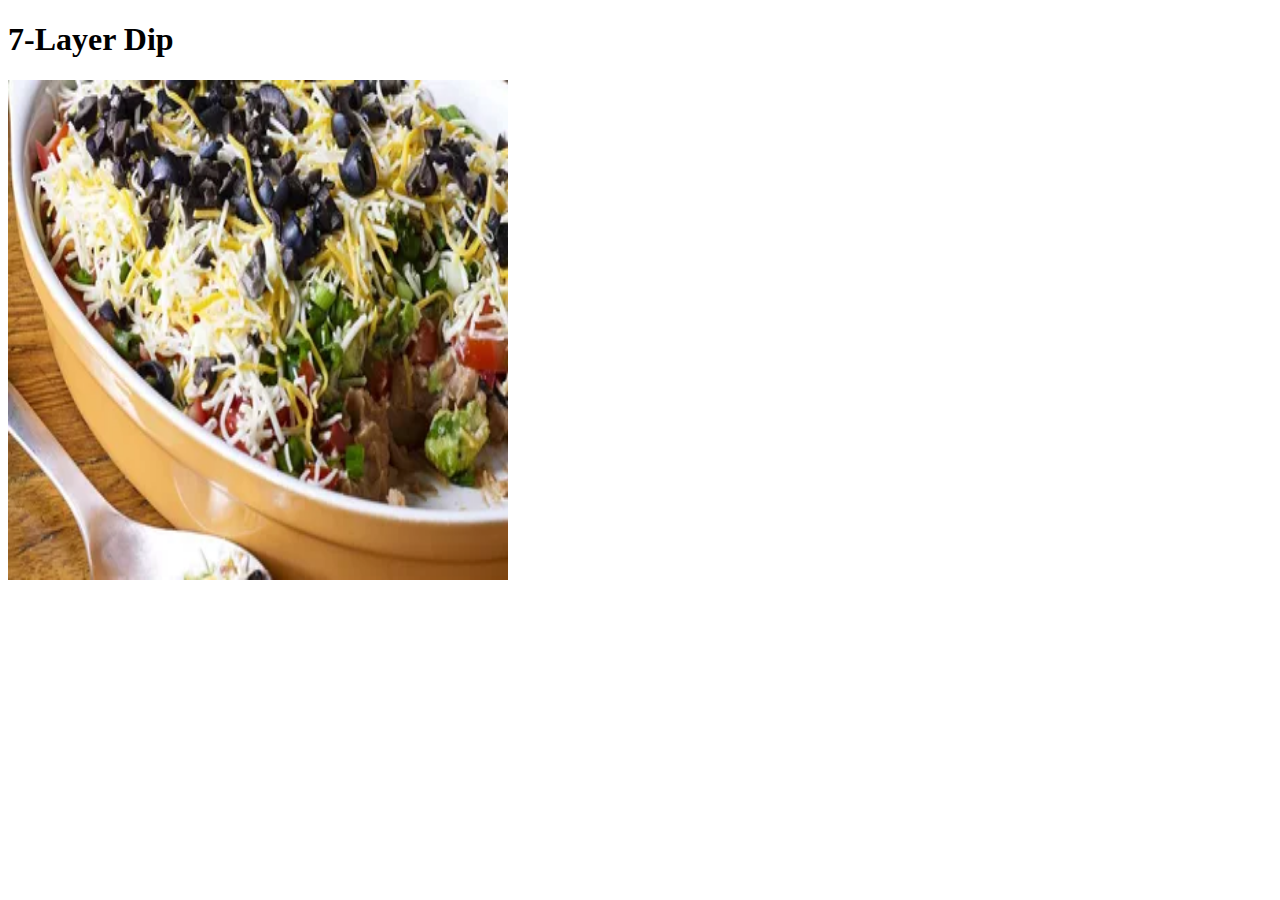
==== recipes/7-layer-dip.html @ ea4603b7 "Create recipes's pages with headings and images" ====
<!DOCTYPE html>
<html lang="EN">
    <head>
        <meta chartset="UTF-8">
        <title>7-Layer Dip</title>
    </head>
    <body>
        <h1>7-Layer Dip</h1>
        <img src="./images/7-layer-dip.webp" alt="7-Layer Dip" height="500" width="500">
    </body>
</html>
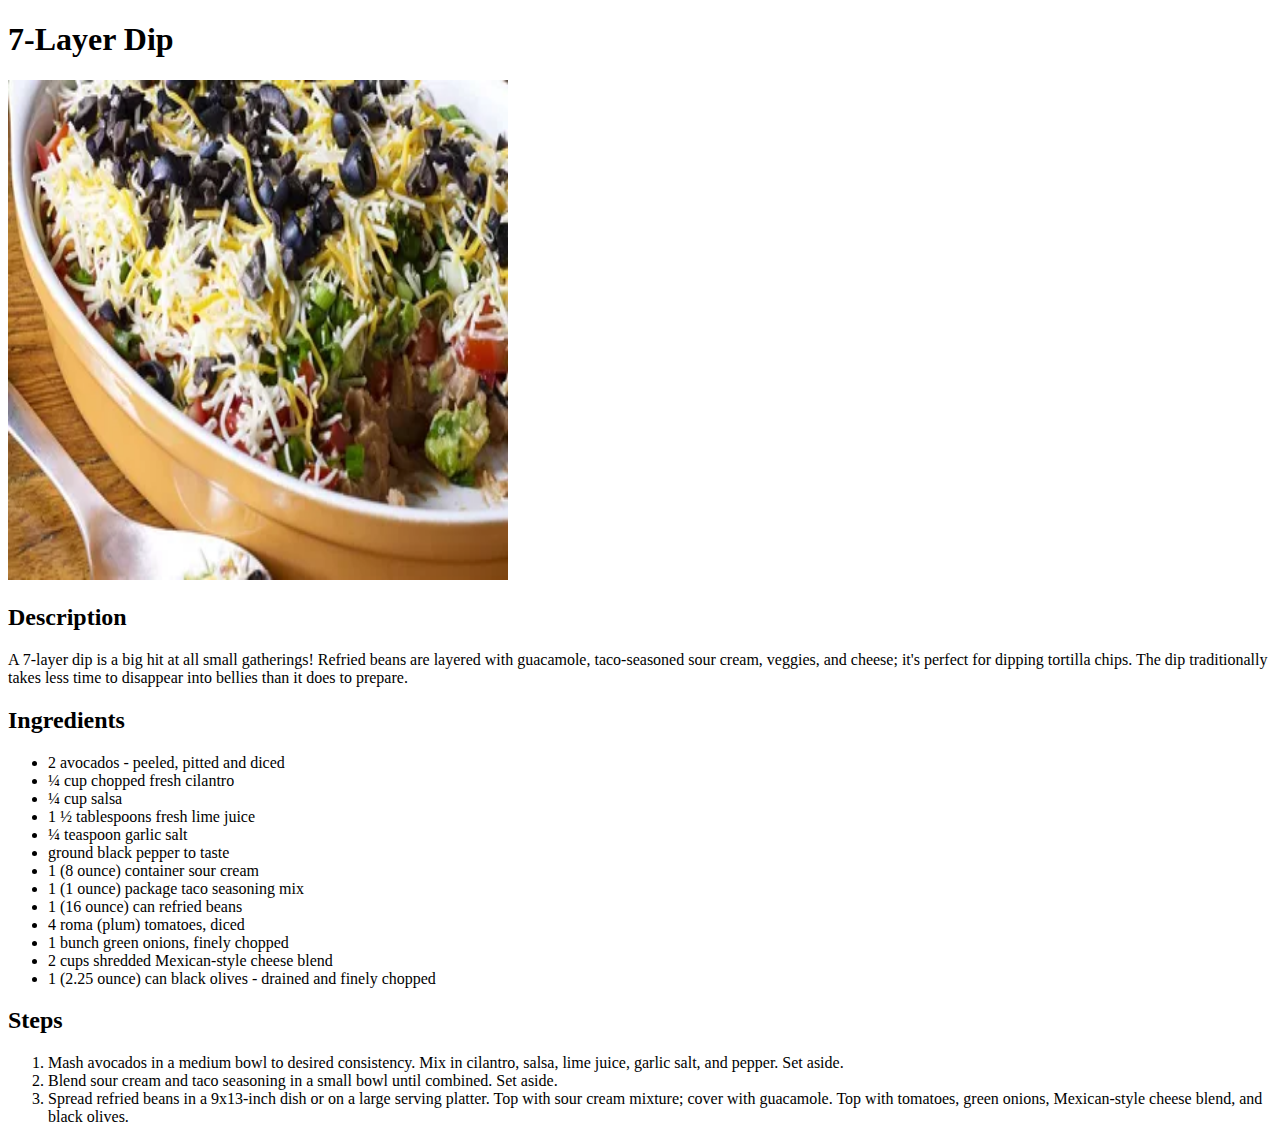
==== commit e01d0190: "Delete Super Nachos html and webp files. Added content to the other recipes" ====
--- a/recipes/7-layer-dip.html
+++ b/recipes/7-layer-dip.html
@@ -5,7 +5,50 @@
         <title>7-Layer Dip</title>
     </head>
     <body>
+        
         <h1>7-Layer Dip</h1>
         <img src="./images/7-layer-dip.webp" alt="7-Layer Dip" height="500" width="500">
+        
+        <h2>Description</h2>
+        <p>
+            A 7-layer dip is a big hit at all small gatherings! 
+            Refried beans are layered with guacamole, taco-seasoned sour cream, veggies, and cheese; 
+            it's perfect for dipping tortilla chips. 
+            The dip traditionally takes less time to disappear into bellies than it does to prepare.
+        </p>
+
+        <h2>Ingredients</h2>
+        <ul>
+            <li>2 avocados - peeled, pitted and diced</li>
+            <li>¼ cup chopped fresh cilantro</li>
+            <li>¼ cup salsa</li>
+            <li>1 ½ tablespoons fresh lime juice</li>
+            <li>¼ teaspoon garlic salt</li>
+            <li>ground black pepper to taste</li>
+            <li>1 (8 ounce) container sour cream</li>
+            <li>1 (1 ounce) package taco seasoning mix</li>
+            <li>1 (16 ounce) can refried beans</li>
+            <li>4 roma (plum) tomatoes, diced</li>
+            <li>1 bunch green onions, finely chopped</li>
+            <li>2 cups shredded Mexican-style cheese blend</li>
+            <li>1 (2.25 ounce) can black olives - drained and finely chopped</li>
+        </ul>
+
+        <h2>Steps</h2>
+        <ol>
+            <li>
+                Mash avocados in a medium bowl to desired consistency. 
+                Mix in cilantro, salsa, lime juice, garlic salt, and pepper. Set aside.
+            </li>
+            <li>
+                Blend sour cream and taco seasoning in a small bowl until combined. Set aside.
+            </li>
+            <li>
+                Spread refried beans in a 9x13-inch dish or on a large serving platter. 
+                Top with sour cream mixture; cover with guacamole. 
+                Top with tomatoes, green onions, Mexican-style cheese blend, and black olives.
+            </li>
+        </ol>
+
     </body>
 </html>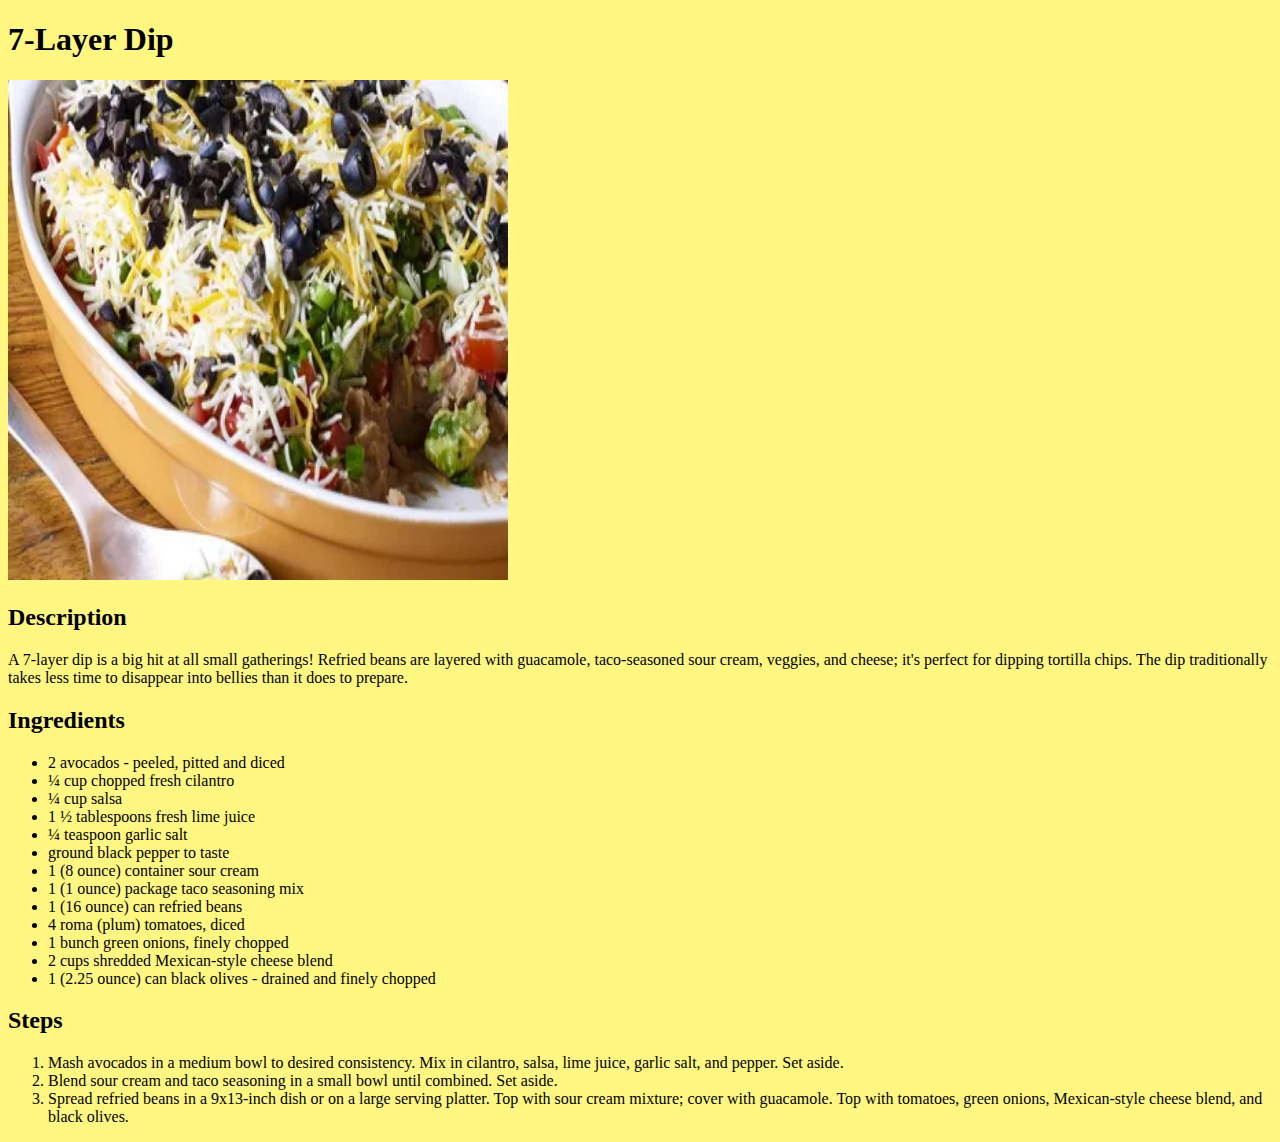
==== commit 66652b24: "create css file and link it to html files" ====
--- a/recipes/7-layer-dip.html
+++ b/recipes/7-layer-dip.html
@@ -3,6 +3,7 @@
     <head>
         <meta chartset="UTF-8">
         <title>7-Layer Dip</title>
+        <link rel="stylesheet" href="../style.css">
     </head>
     <body>
         
--- a/style.css
+++ b/style.css
@@ -0,0 +1,3 @@
+body {
+    background-color: rgb(255, 247, 130);
+}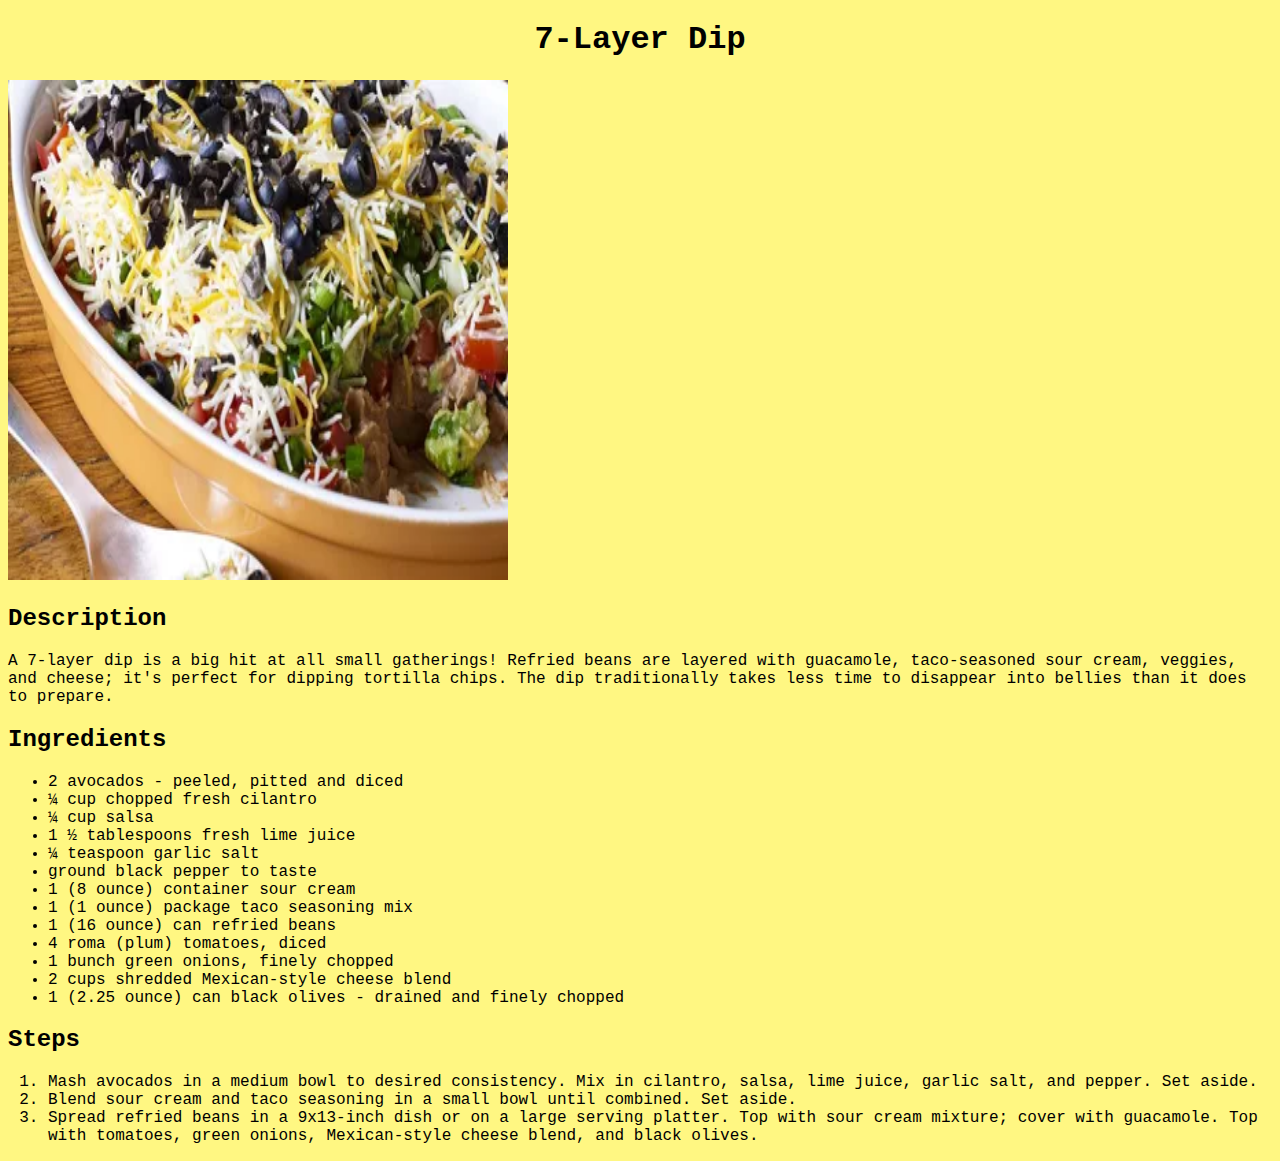
==== commit 5abbeec8: "center h1 tags have to correct bug on h2 tags (css file)" ====
--- a/recipes/7-layer-dip.html
+++ b/recipes/7-layer-dip.html
@@ -7,7 +7,7 @@
     </head>
     <body>
         
-        <h1>7-Layer Dip</h1>
+        <h1 class="center">7-Layer Dip</h1>
         <img src="./images/7-layer-dip.webp" alt="7-Layer Dip" height="500" width="500">
         
         <h2>Description</h2>
--- a/style.css
+++ b/style.css
@@ -1,3 +1,12 @@
 body {
     background-color: rgb(255, 247, 130);
+    font-family: 'Courier New', Courier, monospace;
+}
+
+h1 {
+    text-align: center;
+}
+
+h2 {
+    font-weight: bold;
 }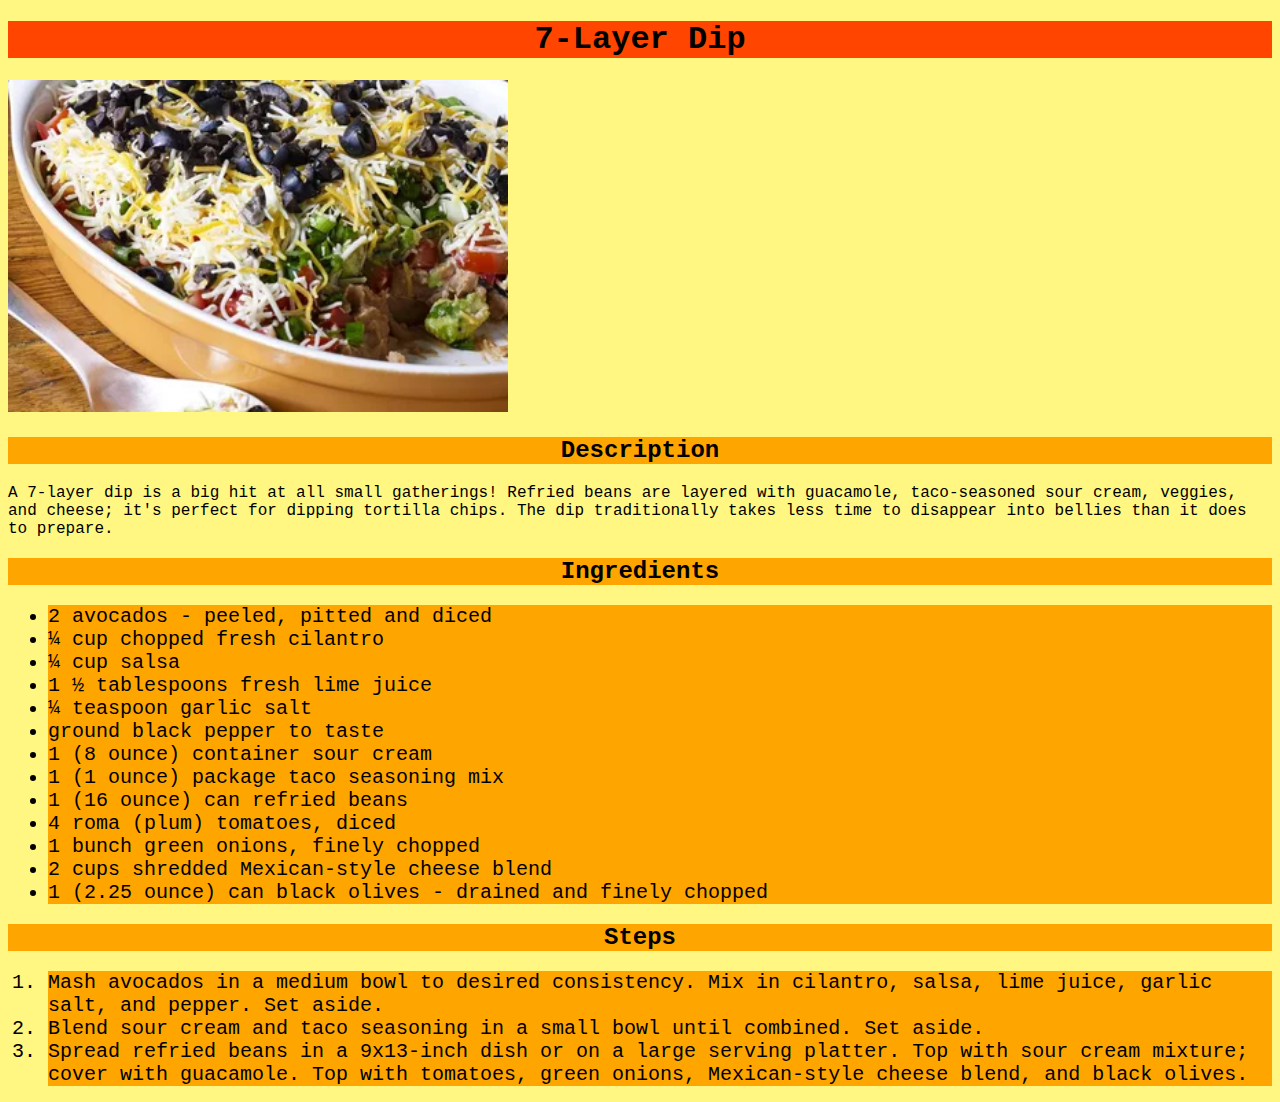
==== commit bda9ebd8: "Fix image aspect, add background colors to headings and increase font size of list" ====
--- a/recipes/7-layer-dip.html
+++ b/recipes/7-layer-dip.html
@@ -8,7 +8,7 @@
     <body>
         
         <h1 class="center">7-Layer Dip</h1>
-        <img src="./images/7-layer-dip.webp" alt="7-Layer Dip" height="500" width="500">
+        <img src="./images/7-layer-dip.webp" alt="7-Layer Dip">
         
         <h2>Description</h2>
         <p>
--- a/style.css
+++ b/style.css
@@ -3,10 +3,24 @@
     font-family: 'Courier New', Courier, monospace;
 }
 
-h1 {
+h1,h2 {
     text-align: center;
 }
 
+h1 {
+    background-color: orangered;
+}
+
 h2 {
-    font-weight: bold;
+    background-color: orange;
+}
+
+img {
+    width: 500px;
+    height: auto;
+}
+
+li {
+    background-color: orange;
+    font-size: 20px;
 }